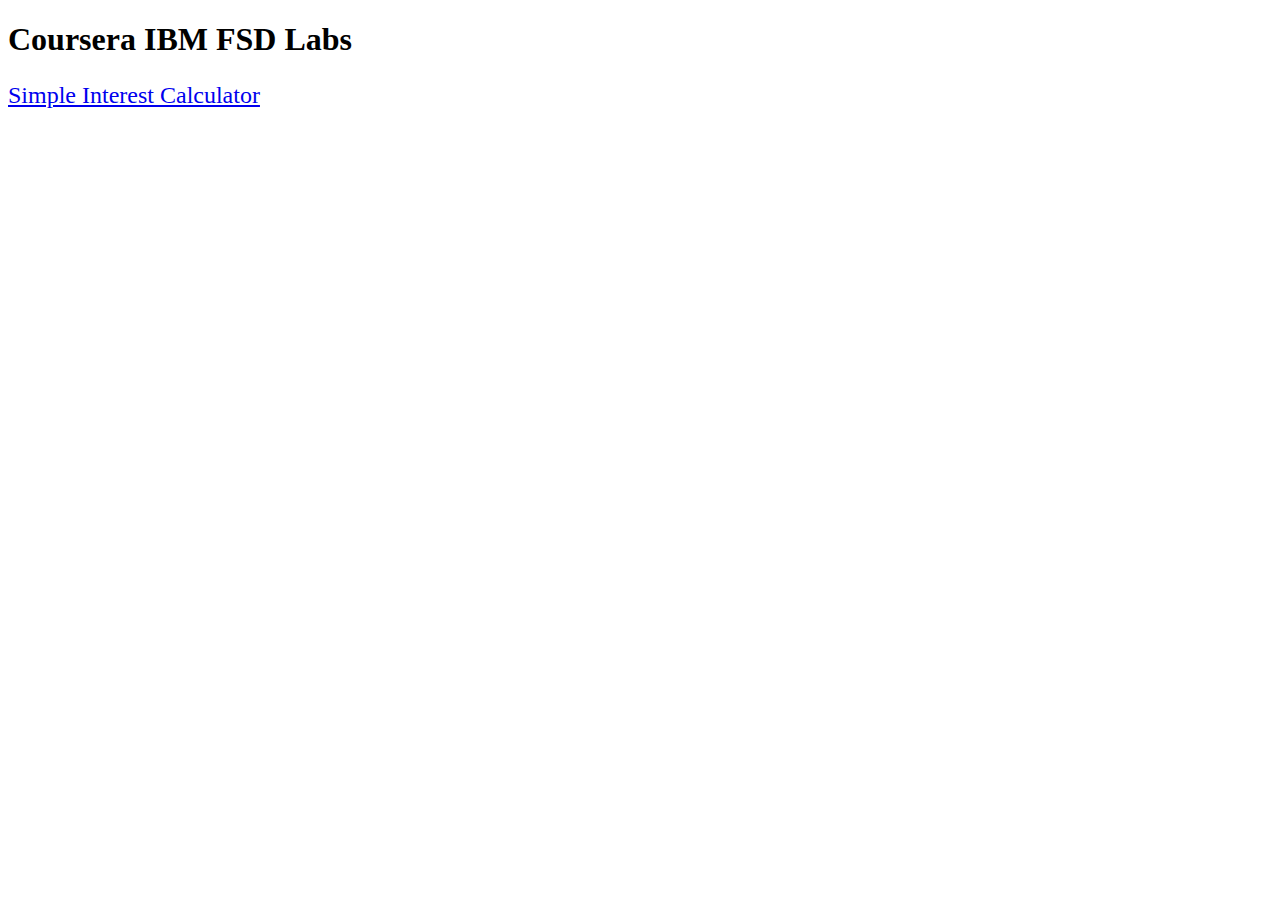
==== index.html @ 0ea981d5 "Create index.html" ====
<!DOCTYPE html>
<html>

<head>
    <meta charset="UTF-8" />
    <title>Coursera IBM FSD Labs</title>
    <style>
        h1 {
            font-size: 2rem;
        }
        p {
            font-size: 1.5rem;
        }
    </style>
</head>

<body>
    <h1>Coursera IBM FSD Labs</h1>
    <p><a href="https://viper-n.github.io/simple-interest-calculator/">Simple Interest Calculator</a></p>
</body>

</html>
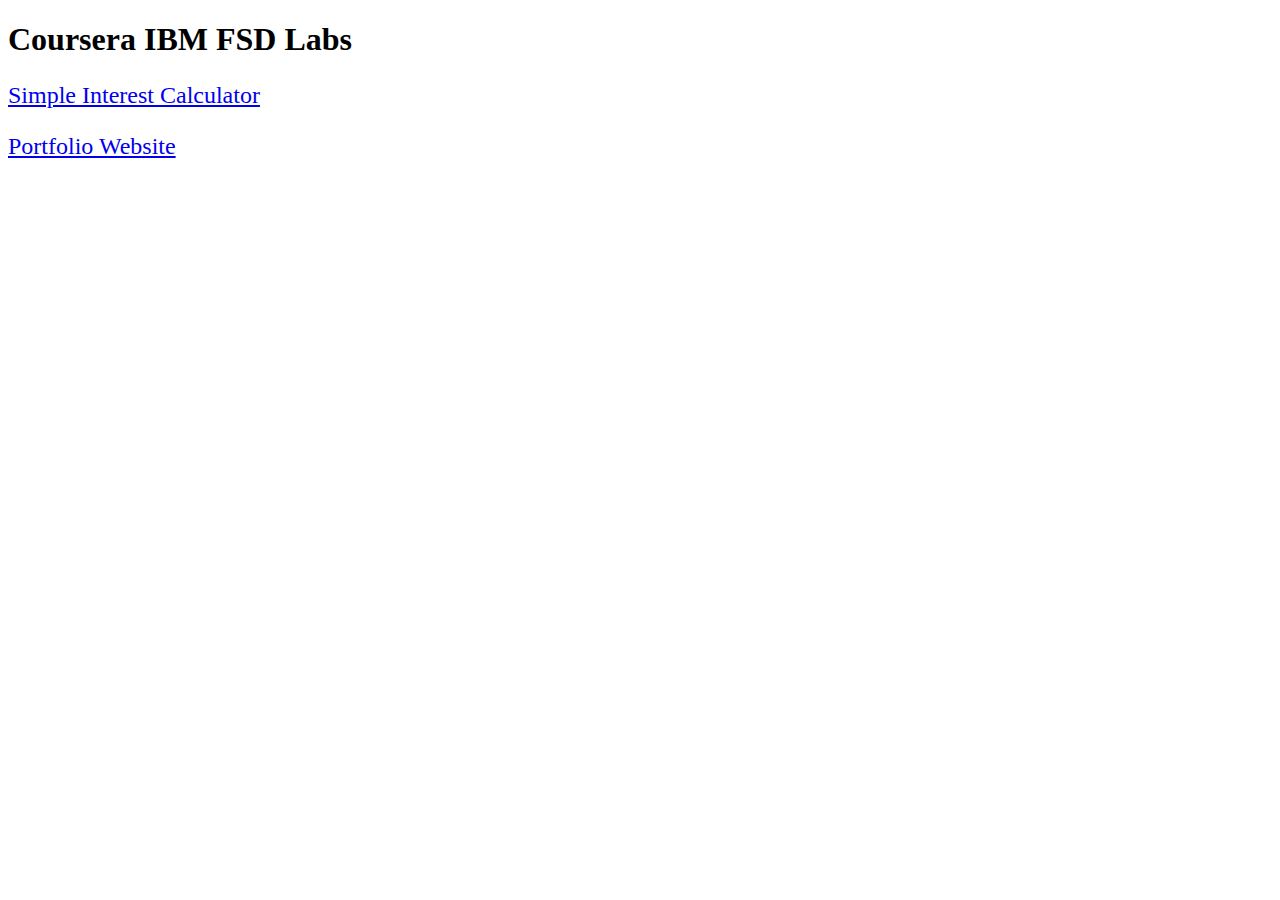
==== commit 04e4a3d4: "Update index.html" ====
--- a/index.html
+++ b/index.html
@@ -16,7 +16,8 @@
 
 <body>
     <h1>Coursera IBM FSD Labs</h1>
-    <p><a href="https://viper-n.github.io/simple-interest-calculator/">Simple Interest Calculator</a></p>
+    <p><a href="https://viper-n.github.io/coursera-ibm-fullstack/simple-interest-calculator/">Simple Interest Calculator</a></p>
+    <p><a href="https://viper-n.github.io/coursera-ibm-fullstack/portfolio-website/">Portfolio Website</a></p>
 </body>
 
 </html>
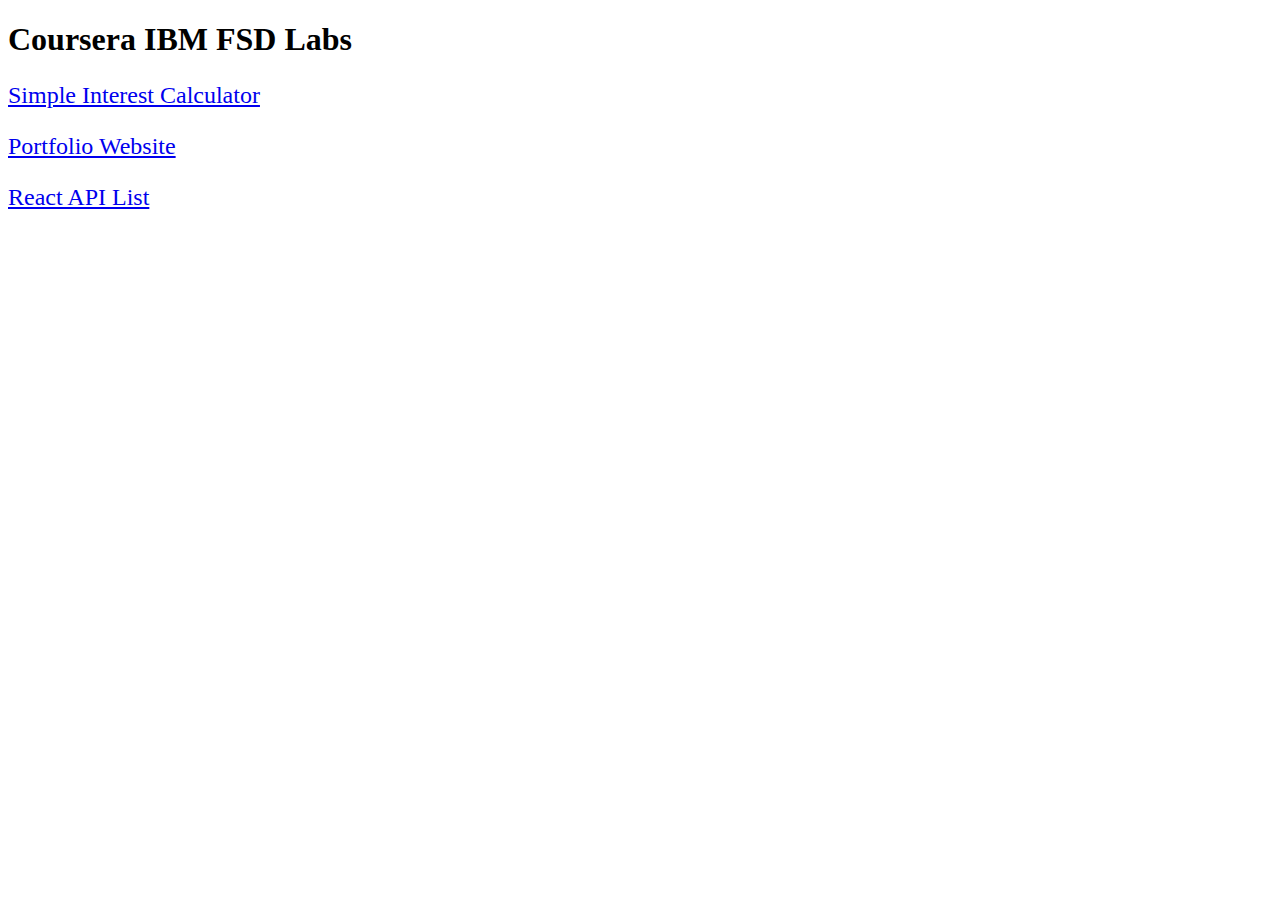
==== commit 55682eb8: "Update index.html" ====
--- a/index.html
+++ b/index.html
@@ -18,6 +18,8 @@
     <h1>Coursera IBM FSD Labs</h1>
     <p><a href="https://viper-n.github.io/coursera-ibm-fullstack/simple-interest-calculator/">Simple Interest Calculator</a></p>
     <p><a href="https://viper-n.github.io/coursera-ibm-fullstack/portfolio-website/">Portfolio Website</a></p>
+    <p><a href="https://viper-n.github.io/coursera-ibm-fullstack/react-api-list/">React API List</a></p>
+    
 </body>
 
 </html>
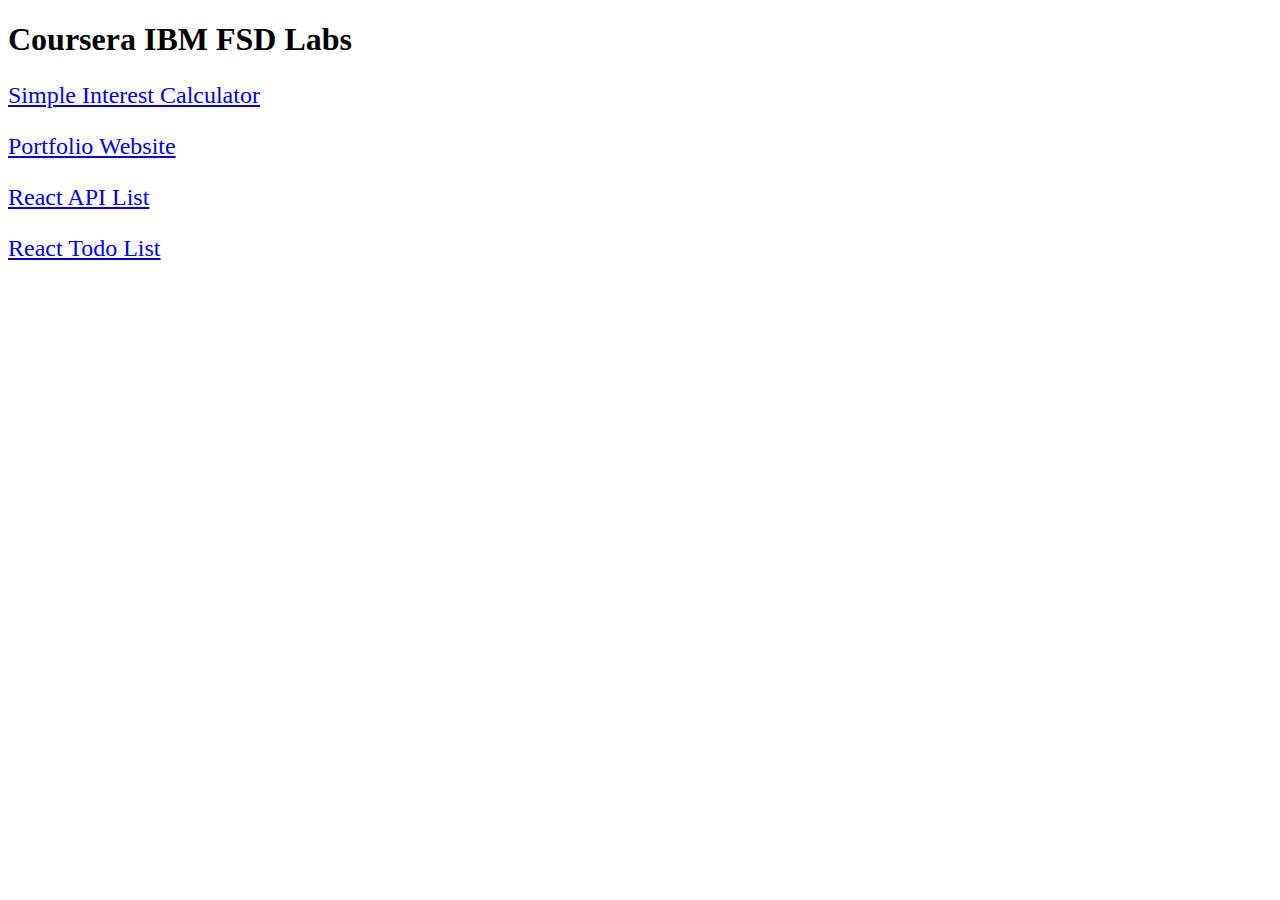
==== commit 55f77073: "Update index.html" ====
--- a/index.html
+++ b/index.html
@@ -19,7 +19,7 @@
     <p><a href="https://viper-n.github.io/coursera-ibm-fullstack/simple-interest-calculator/">Simple Interest Calculator</a></p>
     <p><a href="https://viper-n.github.io/coursera-ibm-fullstack/portfolio-website/">Portfolio Website</a></p>
     <p><a href="https://viper-n.github.io/coursera-ibm-fullstack/react-api-list/">React API List</a></p>
-    
+    <p><a href="https://viper-n.github.io/coursera-ibm-fullstack/react-todo-list/">React Todo List</a></p>
 </body>
 
 </html>
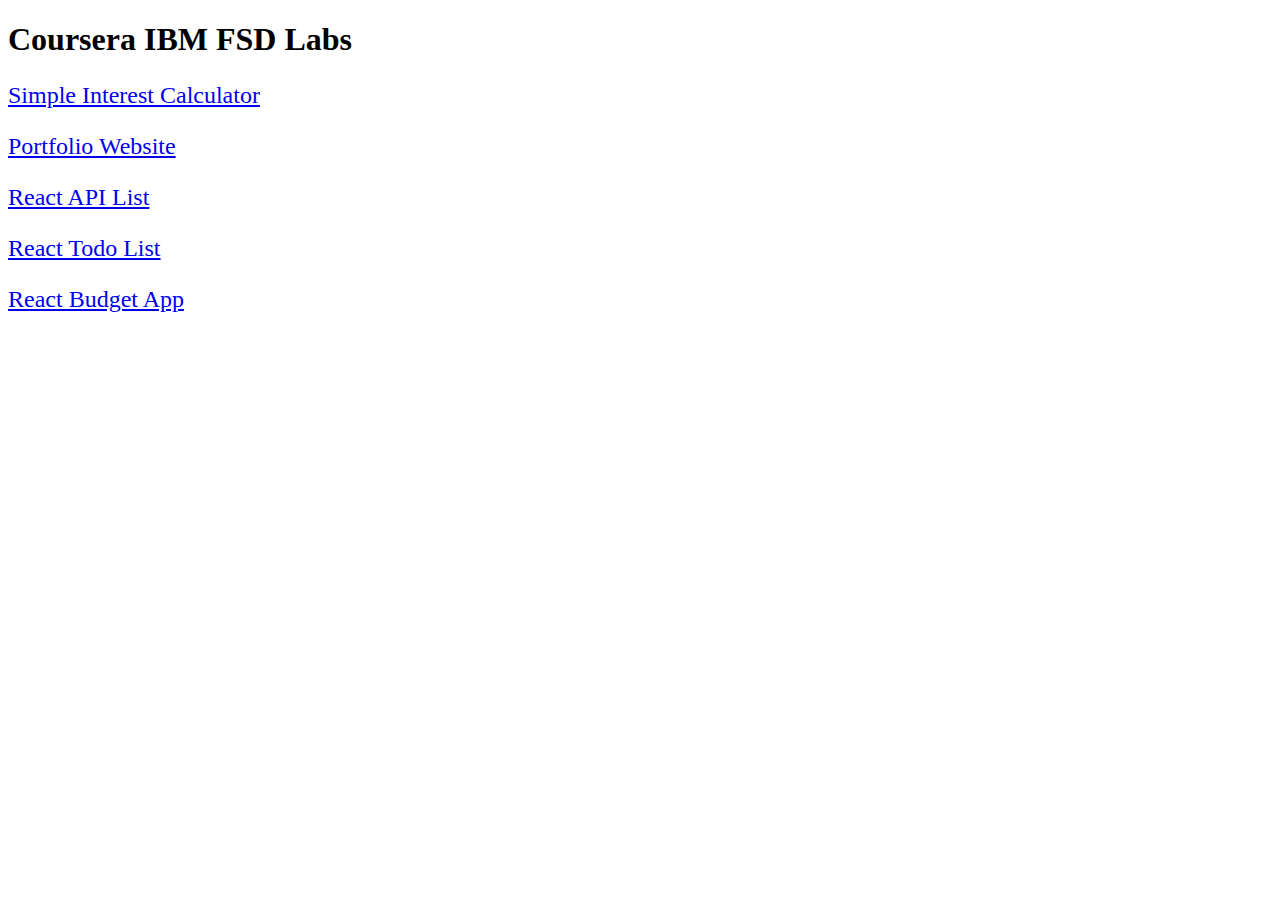
==== commit 321b7170: "Update index.html" ====
--- a/index.html
+++ b/index.html
@@ -20,6 +20,7 @@
     <p><a href="https://viper-n.github.io/coursera-ibm-fullstack/portfolio-website/">Portfolio Website</a></p>
     <p><a href="https://viper-n.github.io/coursera-ibm-fullstack/react-api-list/">React API List</a></p>
     <p><a href="https://viper-n.github.io/coursera-ibm-fullstack/react-todo-list/">React Todo List</a></p>
+    <p><a href="https://viper-n.github.io/coursera-ibm-fullstack/react-budget-app/">React Budget App</a></p>
 </body>
 
 </html>
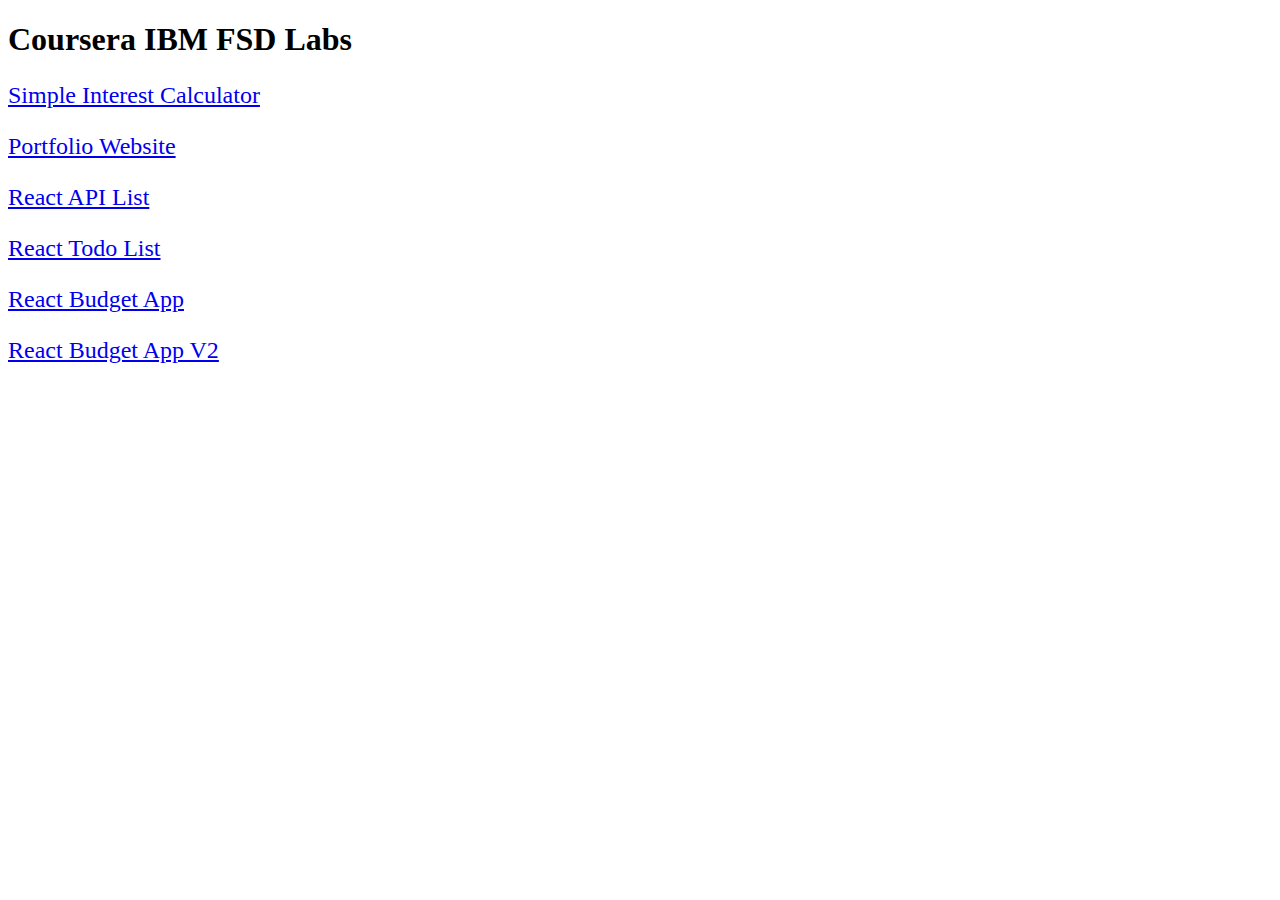
==== commit 200d4632: "Update index.html" ====
--- a/index.html
+++ b/index.html
@@ -21,6 +21,7 @@
     <p><a href="https://viper-n.github.io/coursera-ibm-fullstack/react-api-list/">React API List</a></p>
     <p><a href="https://viper-n.github.io/coursera-ibm-fullstack/react-todo-list/">React Todo List</a></p>
     <p><a href="https://viper-n.github.io/coursera-ibm-fullstack/react-budget-app/">React Budget App</a></p>
+    <p><a href="https://viper-n.github.io/coursera-ibm-fullstack/react-budget-app-v2/">React Budget App V2</a></p>
 </body>
 
 </html>
